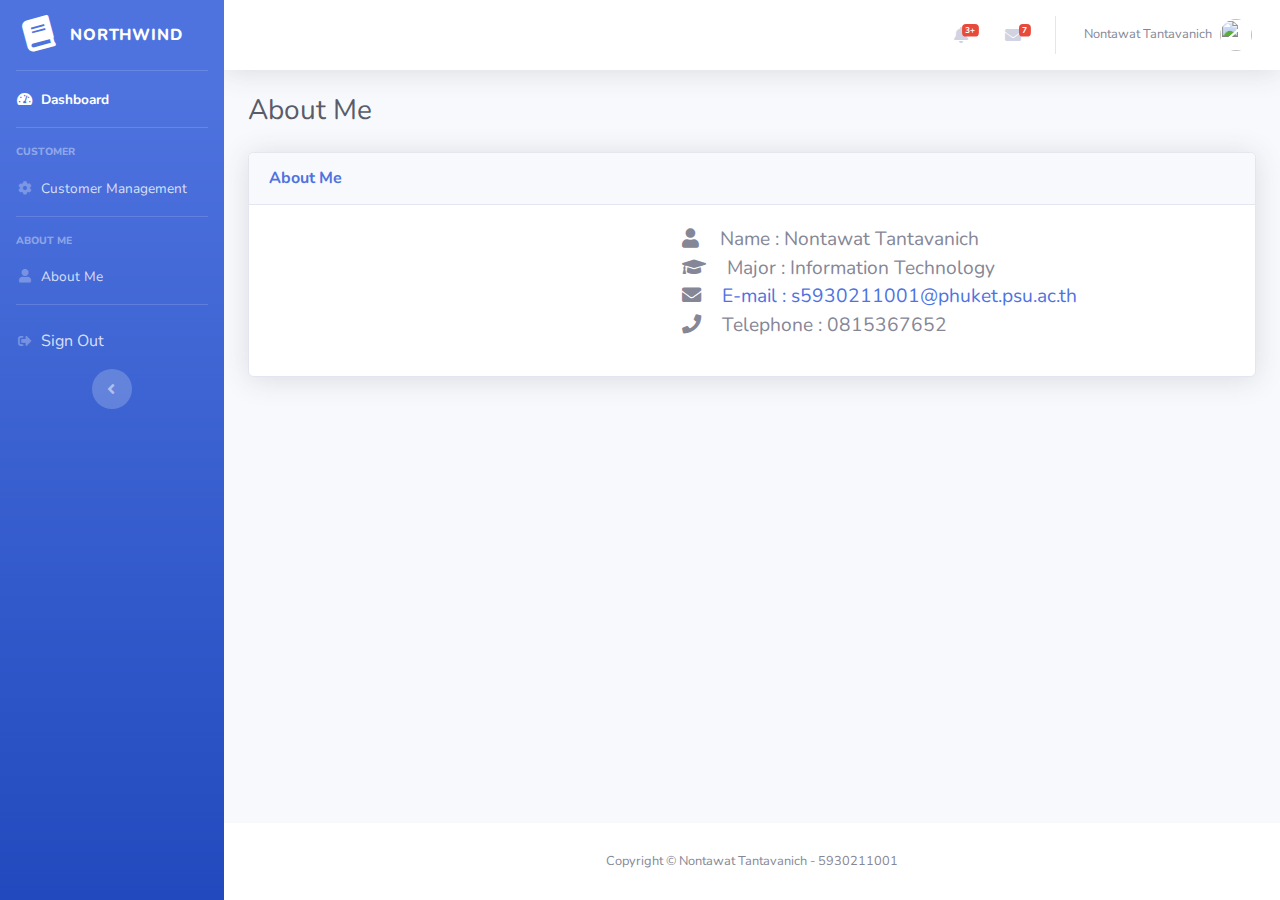
==== about.html @ 1f4d5d8b "commit" ====
<!DOCTYPE html>
<html lang="en">

<head>

  <meta charset="utf-8">
  <meta http-equiv="X-UA-Compatible" content="IE=edge">
  <meta name="viewport" content="width=device-width, initial-scale=1, shrink-to-fit=no">
  <meta name="description" content="">
  <meta name="author" content="">

  <title>Northwind - Customer</title>

  <!-- Custom fonts for this template -->
  <link href="vendor/fontawesome-free/css/all.min.css" rel="stylesheet" type="text/css">
  <link
    href="https://fonts.googleapis.com/css?family=Nunito:200,200i,300,300i,400,400i,600,600i,700,700i,800,800i,900,900i"
    rel="stylesheet">

  <!-- Custom styles for this template -->
  <link href="css/sb-admin-2.min.css" rel="stylesheet">

  <!-- Custom styles for this page -->
  <link href="vendor/datatables/dataTables.bootstrap4.min.css" rel="stylesheet">

</head>

<body id="page-top">

  <!-- Page Wrapper -->
  <div id="wrapper">

    <!-- Sidebar -->
    <ul class="navbar-nav bg-gradient-primary sidebar sidebar-dark accordion" id="accordionSidebar">

      <!-- Sidebar - Brand -->
      <a class="sidebar-brand d-flex align-items-center justify-content-center" href="dashboard.html">
        <div class="sidebar-brand-icon rotate-n-15">
          <i class="fas fa-book"></i>
        </div>
        <div class="sidebar-brand-text mx-3">Northwind</div>
      </a>

      <!-- Divider -->
      <hr class="sidebar-divider my-0">

      <!-- Nav Item - Dashboard -->
      <li class="nav-item active">
        <a class="nav-link" href="dashboard.html">
          <i class="fas fa-fw fa-tachometer-alt"></i>
          <span>Dashboard</span></a>
      </li>

      <!-- Divider -->
      <hr class="sidebar-divider">

      <!-- Heading -->
      <div class="sidebar-heading">
        Customer
      </div>

      <!-- Nav Item - customer management -->
      <li class="nav-item">
        <a class="nav-link" href="customer.html">
          <i class="fas fa-fw fa-cog"></i>
          <span>Customer Management</span>
        </a>

      </li>
      <!-- Divider -->
      <hr class="sidebar-divider">
      <!-- Heading -->
      <div class="sidebar-heading">
        About Me
      </div>
      <!-- Nav Item - about me -->
      <li class="nav-item">
        <a class="nav-link" href="about.html">
          <i class="fas fa-fw fa-user"></i>
          <span>About Me</span></a>
      </li>

      <!-- Divider -->
      <hr class="sidebar-divider mb-2">

      <!-- Nav Item - about me -->
      <li class="nav-item">
        <a class="nav-link" href="index.html">
          <i class="fas fa-fw fa-sign-out-alt"></i>
          Sign Out</a>
      </li>

      <!-- Sidebar Toggler (Sidebar) -->
      <div class="text-center d-none d-md-inline">
        <button class="rounded-circle border-0" id="sidebarToggle"></button>
      </div>

    </ul>
    <!-- End of Sidebar -->

    <!-- Content Wrapper -->
    <div id="content-wrapper" class="d-flex flex-column">

      <!-- Main Content -->
      <div id="content">

        <!-- Topbar -->
        <nav class="navbar navbar-expand navbar-light bg-white topbar mb-4 static-top shadow">

          <!-- Sidebar Toggle (Topbar) -->
          <button id="sidebarToggleTop" class="btn btn-link d-md-none rounded-circle mr-3">
            <i class="fa fa-bars"></i>
          </button>

          <!-- Topbar Navbar -->
          <ul class="navbar-nav ml-auto">

            <!-- Nav Item - Search Dropdown (Visible Only XS) -->
            <li class="nav-item dropdown no-arrow d-sm-none">
              <a class="nav-link dropdown-toggle" href="#" id="searchDropdown" role="button" data-toggle="dropdown"
                aria-haspopup="true" aria-expanded="false">
                <i class="fas fa-search fa-fw"></i>
              </a>
              <!-- Dropdown - Messages -->
              <div class="dropdown-menu dropdown-menu-right p-3 shadow animated--grow-in"
                aria-labelledby="searchDropdown">
                <form class="form-inline mr-auto w-100 navbar-search">
                  <div class="input-group">
                    <input type="text" class="form-control bg-light border-0 small" placeholder="Search for..."
                      aria-label="Search" aria-describedby="basic-addon2">
                    <div class="input-group-append">
                      <button class="btn btn-primary" type="button">
                        <i class="fas fa-search fa-sm"></i>
                      </button>
                    </div>
                  </div>
                </form>
              </div>
            </li>

            <!-- Nav Item - Alerts -->
            <li class="nav-item dropdown no-arrow mx-1">
              <a class="nav-link dropdown-toggle" href="#" id="alertsDropdown" role="button" data-toggle="dropdown"
                aria-haspopup="true" aria-expanded="false">
                <i class="fas fa-bell fa-fw"></i>
                <!-- Counter - Alerts -->
                <span class="badge badge-danger badge-counter">3+</span>
              </a>
              <!-- Dropdown - Alerts -->
              <div class="dropdown-list dropdown-menu dropdown-menu-right shadow animated--grow-in"
                aria-labelledby="alertsDropdown">
                <h6 class="dropdown-header">
                  Alerts Center
                </h6>
                <a class="dropdown-item d-flex align-items-center" href="#">
                  <div class="mr-3">
                    <div class="icon-circle bg-primary">
                      <i class="fas fa-file-alt text-white"></i>
                    </div>
                  </div>
                  <div>
                    <div class="small text-gray-500">December 12, 2019</div>
                    <span class="font-weight-bold">A new monthly report is ready to download!</span>
                  </div>
                </a>
                <a class="dropdown-item d-flex align-items-center" href="#">
                  <div class="mr-3">
                    <div class="icon-circle bg-success">
                      <i class="fas fa-donate text-white"></i>
                    </div>
                  </div>
                  <div>
                    <div class="small text-gray-500">December 7, 2019</div>
                    $290.29 has been deposited into your account!
                  </div>
                </a>
                <a class="dropdown-item d-flex align-items-center" href="#">
                  <div class="mr-3">
                    <div class="icon-circle bg-warning">
                      <i class="fas fa-exclamation-triangle text-white"></i>
                    </div>
                  </div>
                  <div>
                    <div class="small text-gray-500">December 2, 2019</div>
                    Spending Alert: We've noticed unusually high spending for your account.
                  </div>
                </a>
                <a class="dropdown-item text-center small text-gray-500" href="#">Show All Alerts</a>
              </div>
            </li>

            <!-- Nav Item - Messages -->
            <li class="nav-item dropdown no-arrow mx-1">
              <a class="nav-link dropdown-toggle" href="#" id="messagesDropdown" role="button" data-toggle="dropdown"
                aria-haspopup="true" aria-expanded="false">
                <i class="fas fa-envelope fa-fw"></i>
                <!-- Counter - Messages -->
                <span class="badge badge-danger badge-counter">7</span>
              </a>
              <!-- Dropdown - Messages -->
              <div class="dropdown-list dropdown-menu dropdown-menu-right shadow animated--grow-in"
                aria-labelledby="messagesDropdown">
                <h6 class="dropdown-header">
                  Message Center
                </h6>
                <a class="dropdown-item d-flex align-items-center" href="#">
                  <div class="dropdown-list-image mr-3">
                    <img class="rounded-circle" src="https://source.unsplash.com/fn_BT9fwg_E/60x60" alt="">
                    <div class="status-indicator bg-success"></div>
                  </div>
                  <div class="font-weight-bold">
                    <div class="text-truncate">Hi there! I am wondering if you can help me with a problem I've been
                      having.</div>
                    <div class="small text-gray-500">Emily Fowler · 58m</div>
                  </div>
                </a>
                <a class="dropdown-item d-flex align-items-center" href="#">
                  <div class="dropdown-list-image mr-3">
                    <img class="rounded-circle" src="https://source.unsplash.com/AU4VPcFN4LE/60x60" alt="">
                    <div class="status-indicator"></div>
                  </div>
                  <div>
                    <div class="text-truncate">I have the photos that you ordered last month, how would you like them
                      sent to you?</div>
                    <div class="small text-gray-500">Jae Chun · 1d</div>
                  </div>
                </a>
                <a class="dropdown-item d-flex align-items-center" href="#">
                  <div class="dropdown-list-image mr-3">
                    <img class="rounded-circle" src="https://source.unsplash.com/CS2uCrpNzJY/60x60" alt="">
                    <div class="status-indicator bg-warning"></div>
                  </div>
                  <div>
                    <div class="text-truncate">Last month's report looks great, I am very happy with the progress so
                      far, keep up the good work!</div>
                    <div class="small text-gray-500">Morgan Alvarez · 2d</div>
                  </div>
                </a>
                <a class="dropdown-item d-flex align-items-center" href="#">
                  <div class="dropdown-list-image mr-3">
                    <img class="rounded-circle" src="https://source.unsplash.com/Mv9hjnEUHR4/60x60" alt="">
                    <div class="status-indicator bg-success"></div>
                  </div>
                  <div>
                    <div class="text-truncate">Am I a good boy? The reason I ask is because someone told me that people
                      say this to all dogs, even if they aren't good...</div>
                    <div class="small text-gray-500">Chicken the Dog · 2w</div>
                  </div>
                </a>
                <a class="dropdown-item text-center small text-gray-500" href="#">Read More Messages</a>
              </div>
            </li>

            <div class="topbar-divider d-none d-sm-block"></div>

            <!-- Nav Item - User Information -->
            <li class="nav-item dropdown no-arrow">
              <a class="nav-link dropdown-toggle" href="#" id="userDropdown" role="button" data-toggle="dropdown"
                aria-haspopup="true" aria-expanded="false">
                <span class="mr-2 d-none d-lg-inline text-gray-600 small">Nontawat Tantavanich</span>
                <img class="img-profile rounded-circle"
                  src="https://scontent.fbkk1-6.fna.fbcdn.net/v/t1.0-9/41443924_1945504348839272_7576531298957656064_n.jpg?_nc_cat=107&_nc_oc=AQmM4V7tkK-hhxTIwaZVgRW28_wLwhaPQ4jSXcnO7iaNWSz5llao1MnOtdfCYFvUZkk&_nc_ht=scontent.fbkk1-6.fna&oh=ba5511d92edbbe6c44f7ff47cd3f0c95&oe=5D612CA5">
              </a>
              <!-- Dropdown - User Information -->
              <div class="dropdown-menu dropdown-menu-right shadow animated--grow-in" aria-labelledby="userDropdown">

                <a class="dropdown-item" href="index.html" data-toggle="modal" data-target="#logoutModal">
                  <i class="fas fa-sign-out-alt fa-sm fa-fw mr-2 text-gray-400"></i>
                  Logout
                </a>
              </div>
            </li>
          </ul>

        </nav>
        <!-- End of Topbar -->

        <!-- Begin Page Content -->
        <div class="container-fluid">

          <!-- Page Heading -->
          <h1 class="h3 mb-4 text-gray-800">About Me</h1>
          <div class="card shadow mb-4">
            <div class="card-header py-3">
              <h6 class="m-0 font-weight-bold text-primary">About Me</h6>
            </div>
            <div class="card-body text-lg">
              <div class="row">
                <div class="col-lg-5 col-sm-12 d-flex justify-content-center">
                  
                </div>
                <div class="col-lg-7 col-sm-12">
                  <p>
                    <i class="fa fa-user mr-3" aria-hidden="true"></i>
                    Name : Nontawat Tantavanich<br>
                    <i class="fa fa-graduation-cap mr-3" aria-hidden="true"></i>
                    Major : Information Technology<br>
                    <i class="fa fa-envelope mr-3" aria-hidden="true"></i>
                    <a href='mailto:s5930211001@phuket.psu.ac.th'>E-mail : s5930211001@phuket.psu.ac.th</a><br>
                    <i class="fa fa-phone mr-3" aria-hidden="true"></i>
                    Telephone : 0815367652
                  </p>
                </div>
              </div>
            </div>
          </div>


        </div>
        <!-- /.container-fluid -->

      </div>
      <!-- End of Main Content -->

      <!-- Footer -->
      <footer class="sticky-footer bg-white">
        <div class="container my-auto">
          <div class="copyright text-center my-auto">
            <span>Copyright &copy; Nontawat Tantavanich - 5930211001</span>
          </div>
        </div>
      </footer>
      <!-- End of Footer -->

    </div>
    <!-- End of Content Wrapper -->

  </div>
  <!-- End of Page Wrapper -->

  <!-- Scroll to Top Button-->
  <a class="scroll-to-top rounded" href="#page-top">
    <i class="fas fa-angle-up"></i>
  </a>

  <!-- Logout Modal-->
  <div class="modal fade" id="logoutModal" tabindex="-1" role="dialog" aria-labelledby="exampleModalLabel"
    aria-hidden="true">
    <div class="modal-dialog" role="document">
      <div class="modal-content">
        <div class="modal-header">
          <h5 class="modal-title" id="exampleModalLabel">Ready to Leave?</h5>
          <button class="close" type="button" data-dismiss="modal" aria-label="Close">
            <span aria-hidden="true">×</span>
          </button>
        </div>
        <div class="modal-body">Select "Logout" below if you are ready to end your current session.</div>
        <div class="modal-footer">
          <button class="btn btn-secondary" type="button" data-dismiss="modal">Cancel</button>
          <a class="btn btn-primary" href="login.html">Logout</a>
        </div>
      </div>
    </div>
  </div>

  <!-- Bootstrap core JavaScript-->
  <script src="https://code.jquery.com/jquery-3.4.1.js" integrity="sha256-WpOohJOqMqqyKL9FccASB9O0KwACQJpFTUBLTYOVvVU="
    crossorigin="anonymous"></script>
  <script src="vendor/bootstrap/js/bootstrap.bundle.min.js"></script>

  <!-- Custom scripts for all pages-->
  <script src="js/sb-admin-2.min.js"></script>

  <!-- Page level plugins -->
  <script src="vendor/datatables/jquery.dataTables.min.js"></script>
  <script src="vendor/datatables/dataTables.bootstrap4.min.js"></script>

  <!-- Page level custom scripts -->
  <!-- <script src="js/demo/datatables-demo.js"></script> -->
  <script src="./js/editcus.js"></script>

</body>

</html>
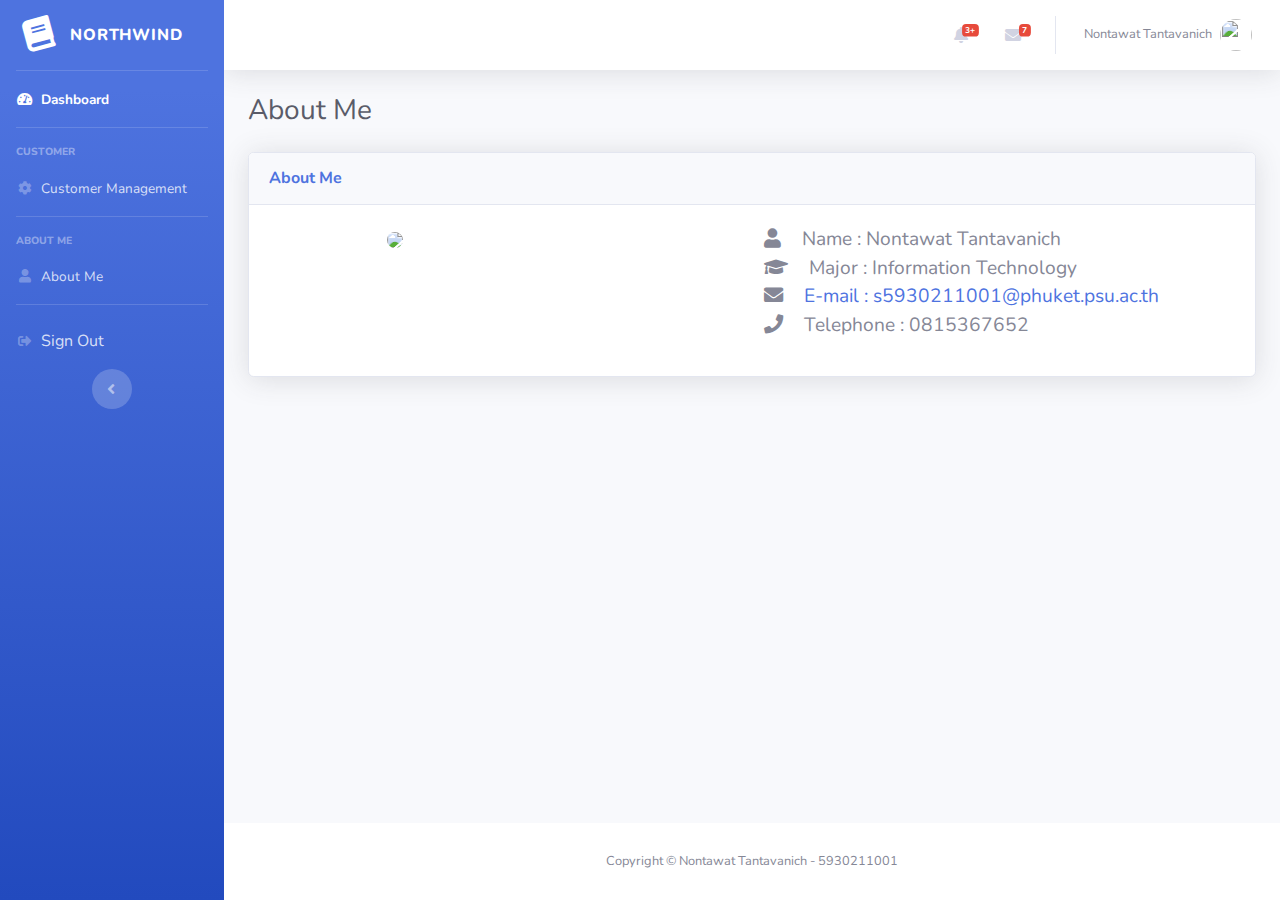
==== commit 1ee815f6: "aboutme pic" ====
--- a/about.html
+++ b/about.html
@@ -22,6 +22,24 @@
 
   <!-- Custom styles for this page -->
   <link href="vendor/datatables/dataTables.bootstrap4.min.css" rel="stylesheet">
+
+  <style>
+    #pic{
+      max-width: 200px;
+      max-height: auto;
+      margin-left: 25%;
+      margin-right: 25%;
+    }
+    @media only screen and (max-width: 768px) {
+      #pic {
+        max-width: 60%;
+        max-height: auto;
+        margin-bottom: 10%;
+        margin-left: 20%;
+        margin-right: 20%;
+      }
+    }
+  </style>
 
 </head>
 
@@ -286,10 +304,10 @@
             </div>
             <div class="card-body text-lg">
               <div class="row">
-                <div class="col-lg-5 col-sm-12 d-flex justify-content-center">
-                  
+                <div class="col-lg-6 col-sm-12 ">
+                  <img id="pic" class="rounded-circle" src="https://scontent.fbkk13-1.fna.fbcdn.net/v/t1.0-9/17523465_1379565178766528_7998134294645117166_n.jpg?_nc_cat=108&_nc_oc=AQkMVjXEB6ian--RTrQI2fuI3EyPsYfHZmUk1mRM1zqfl4W95IUP4F84oTJTKYQBbSY&_nc_ht=scontent.fbkk13-1.fna&oh=e1c189a33caaff1feeab0eb4f2dada2c&oe=5D553619">
                 </div>
-                <div class="col-lg-7 col-sm-12">
+                <div class="col-lg-6 col-sm-12">
                   <p>
                     <i class="fa fa-user mr-3" aria-hidden="true"></i>
                     Name : Nontawat Tantavanich<br>
@@ -304,8 +322,6 @@
               </div>
             </div>
           </div>
-
-
         </div>
         <!-- /.container-fluid -->
 
@@ -347,7 +363,7 @@
         <div class="modal-body">Select "Logout" below if you are ready to end your current session.</div>
         <div class="modal-footer">
           <button class="btn btn-secondary" type="button" data-dismiss="modal">Cancel</button>
-          <a class="btn btn-primary" href="login.html">Logout</a>
+          <a class="btn btn-primary" href="index.html">Logout</a>
         </div>
       </div>
     </div>
